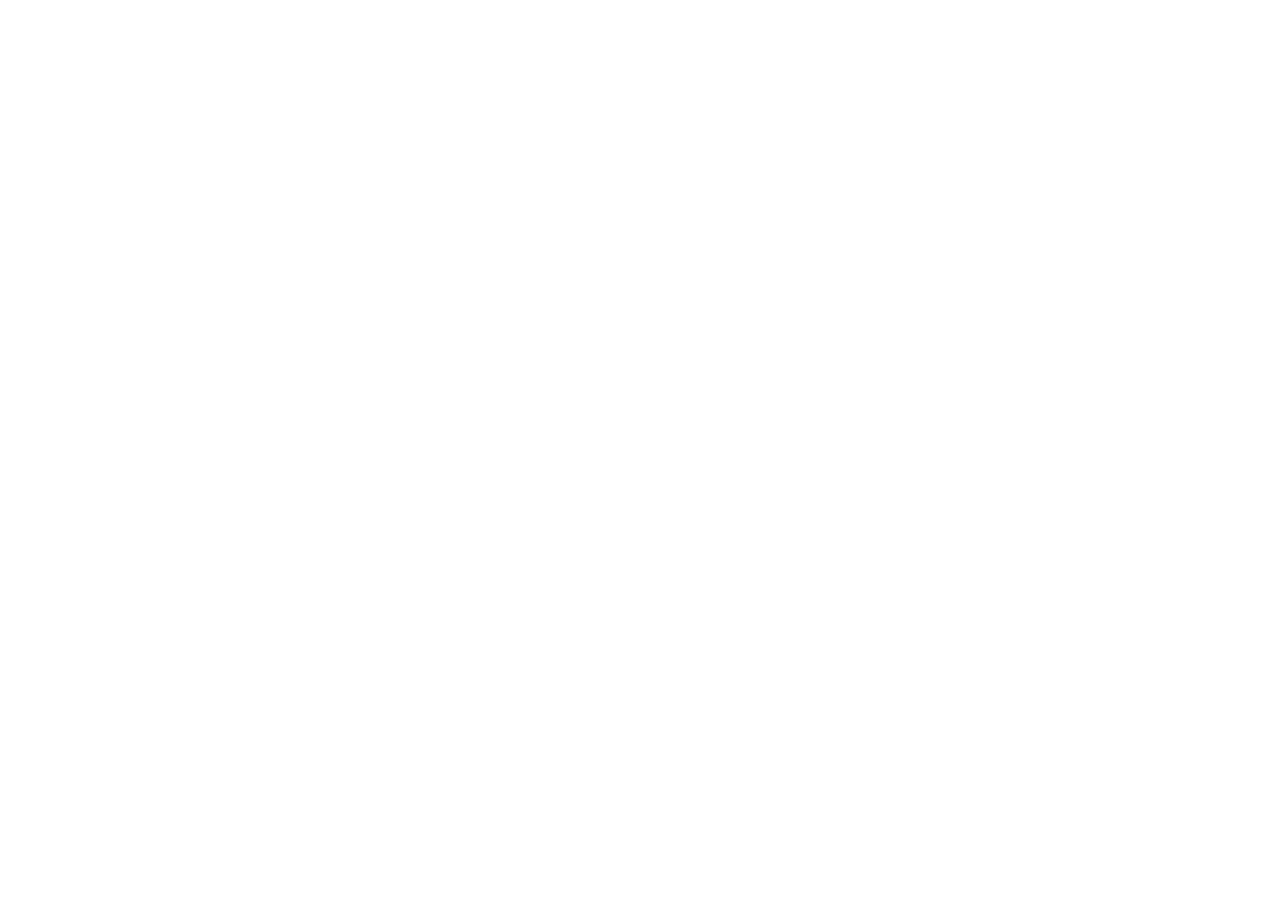
==== src/index.html @ 7132b691 "Initial commit" ====
<!DOCTYPE html>
<html lang="en">
  <head>
    <meta charset="UTF-8" />
    <link rel="icon" type="image/svg+xml" href="/favicon.svg" />
    <meta name="viewport" content="width=device-width, initial-scale=1.0" />
    <title>Vanilla App Template</title>
    <link rel="stylesheet" href="./css/styles.css" />
  </head>
  <body>
    <load src="./partials/header.html" icon-path="img/sprite.svg#logo" />

    <main>
      <!-- Loads the specified .html file -->
      <load src="./partials/vite-promo.html" />
      <load src="./partials/badges.html" />
    </main>

    <load src="./partials/footer.html" />

    <script type="module" src="main.js"></script>
  </body>
</html>
---- src/css/styles.css ----
/**
  |============================
  | include css partials with
  | default @import url()
  |============================
*/
/* Common styles */
@import url('./reset.css');
@import url('./base.css');
@import url('./container.css');
@import url('./animations.css');

/* Sections style */
@import url('./header.css');
@import url('./vite-promo.css');
@import url('./badges.css');
@import url('./back-link.css');
@import url('./footer.css');
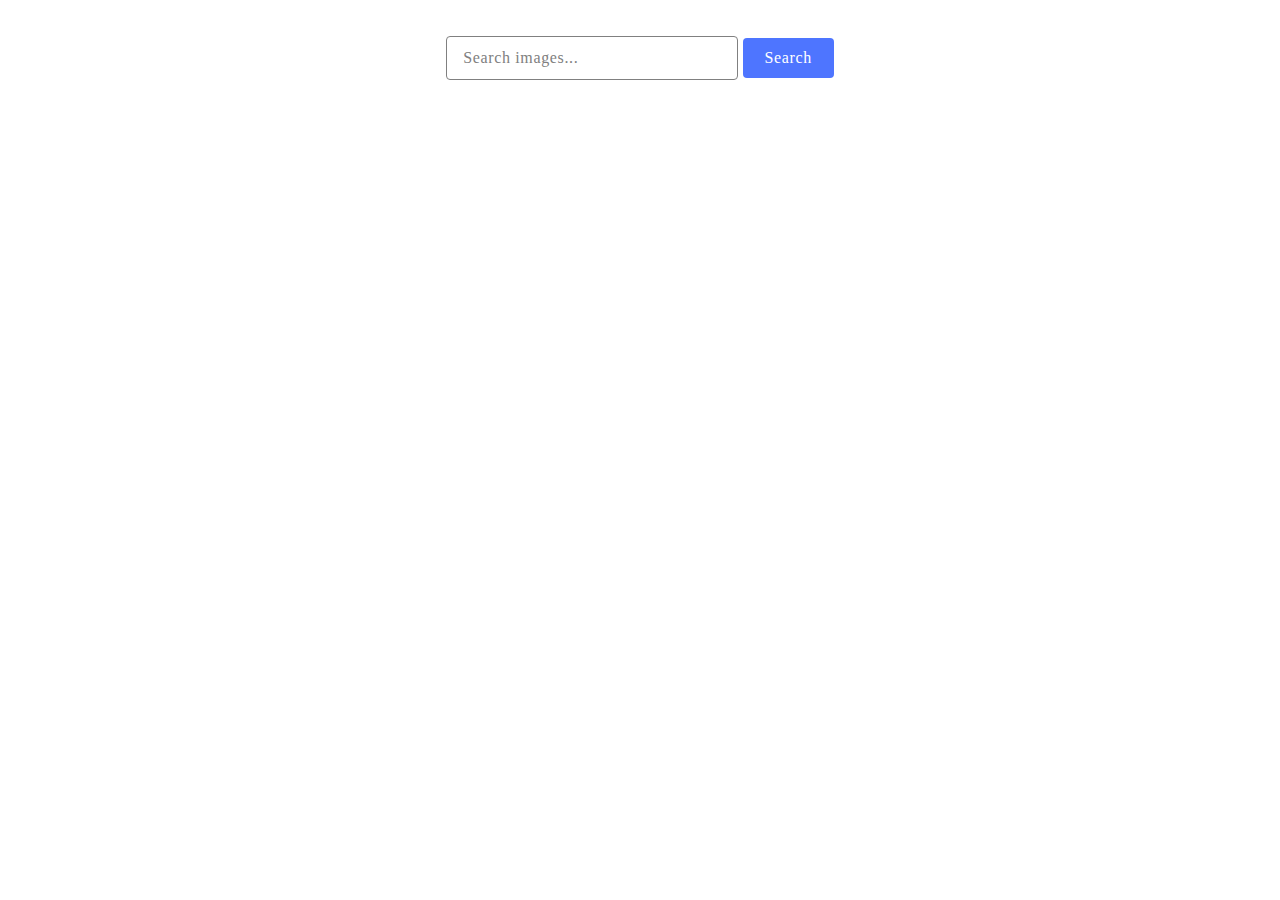
==== commit fd6a0982: "Update index.html" ====
--- a/src/index.html
+++ b/src/index.html
@@ -8,16 +8,12 @@
     <link rel="stylesheet" href="./css/styles.css" />
   </head>
   <body>
-    <load src="./partials/header.html" icon-path="img/sprite.svg#logo" />
-
-    <main>
-      <!-- Loads the specified .html file -->
-      <load src="./partials/vite-promo.html" />
-      <load src="./partials/badges.html" />
-    </main>
-
-    <load src="./partials/footer.html" />
-
-    <script type="module" src="main.js"></script>
+    <form id="form">
+      <input type="text" id="input" placeholder="Search images..." />
+      <button type="submit">Search</button>
+    </form>
+    <div id="loader" class="loader">Loading...</div>
+    <ul id="main-ul"></ul>
+    <script type="module" src="./main.js"></script>
   </body>
 </html>
--- a/src/css/styles.css
+++ b/src/css/styles.css
@@ -1,18 +1,160 @@
-/**
-  |============================
-  | include css partials with
-  | default @import url()
-  |============================
-*/
-/* Common styles */
-@import url('./reset.css');
-@import url('./base.css');
-@import url('./container.css');
-@import url('./animations.css');
+:root {
+  font-family: Inter, Avenir, Helvetica, Arial, sans-serif;
+  font-size: 16px;
+  line-height: 24px;
+  font-weight: 400;
 
-/* Sections style */
-@import url('./header.css');
-@import url('./vite-promo.css');
-@import url('./badges.css');
-@import url('./back-link.css');
-@import url('./footer.css');
+  color: #242424;
+  background-color: rgba(255, 255, 255, 0.87);
+
+  font-synthesis: none;
+  text-rendering: optimizeLegibility;
+  -webkit-font-smoothing: antialiased;
+  -moz-osx-font-smoothing: grayscale;
+  -webkit-text-size-adjust: 100%;
+}
+
+body {
+  display: flex;
+  flex-direction: column;
+  align-items: center;
+  min-height: 100vh;
+  margin: 0;
+}
+
+#form {
+  padding-top: 36px;
+}
+
+#input {
+  width: 272px;
+  height: 40px;
+  color: #2e2f42;
+  font-family: Montserrat;
+  font-size: 16px;
+  font-style: normal;
+  font-weight: 400;
+  line-height: 1.5em; /* 150% */
+  letter-spacing: 0.04em;
+  border-radius: 4px;
+  border: 1px solid #808080;
+  padding-left: 16px;
+}
+
+#input::placeholder {
+  color: #808080;
+}
+
+#input:focus {
+  border: 1px solid #4e75ff;
+}
+
+#input:hover {
+  border: 1px solid #000;
+}
+
+button {
+  width: 91px;
+  height: 40px;
+  color: #fff;
+  padding: 8px 16px;
+  font-family: Montserrat;
+  font-size: 16px;
+  font-style: normal;
+  font-weight: 500;
+  line-height: 1.5em; /* 150% */
+  letter-spacing: 0.04em;
+  border-radius: 4px;
+  background-color: #4e75ff;
+  border: none;
+}
+
+button:hover {
+  background-color: #6c8cff;
+}
+
+.iziToast {
+  max-width: 432px !important;
+  max-height: 88px !important;
+}
+
+.iziToast-message {
+  color: #fafafb;
+  font-family: Montserrat;
+  font-size: 16px;
+  font-style: normal;
+  font-weight: 400;
+  line-height: 1.5em; /* 150% */
+  letter-spacing: 0.03125em;
+}
+
+#main-ul {
+  list-style-type: none;
+  padding-top: 32px;
+  display: grid;
+  grid-template-columns: repeat(3, 1fr);
+  gap: 24px;
+}
+
+#parent-li {
+  position: relative;
+  height: 200px;
+  border: 1px solid #808080;
+}
+
+img {
+  height: 100%;
+  object-fit: cover;
+}
+
+#inner-ul {
+  position: absolute;
+  bottom: 0;
+  background-color: #fff;
+  display: flex;
+  flex-direction: row;
+  width: 100%;
+}
+
+#inner-li {
+  display: flex;
+  flex-direction: column;
+  justify-content: center;
+  margin-left: 32px;
+  text-align: center;
+}
+
+#name {
+  color: #2e2f42;
+  font-family: Montserrat;
+  font-size: 12px;
+  font-style: normal;
+  font-weight: 600;
+  line-height: 1.33em; /* 133.333% */
+  letter-spacing: 0.03em;
+}
+
+#count {
+  color: #2e2f42;
+  font-family: Montserrat;
+  font-size: 12px;
+  font-style: normal;
+  font-weight: 400;
+  line-height: 2em; /* 200% */
+  letter-spacing: 0.03em;
+}
+
+#loader {
+  display: none;
+}
+
+.loader {
+  font-size: 10px;
+  width: 1em;
+  height: 1em;
+  border-radius: 50%;
+  position: relative;
+  text-indent: -9999em;
+  animation: mulShdSpin 1.1s infinite ease;
+  transform: translateZ(0);
+}
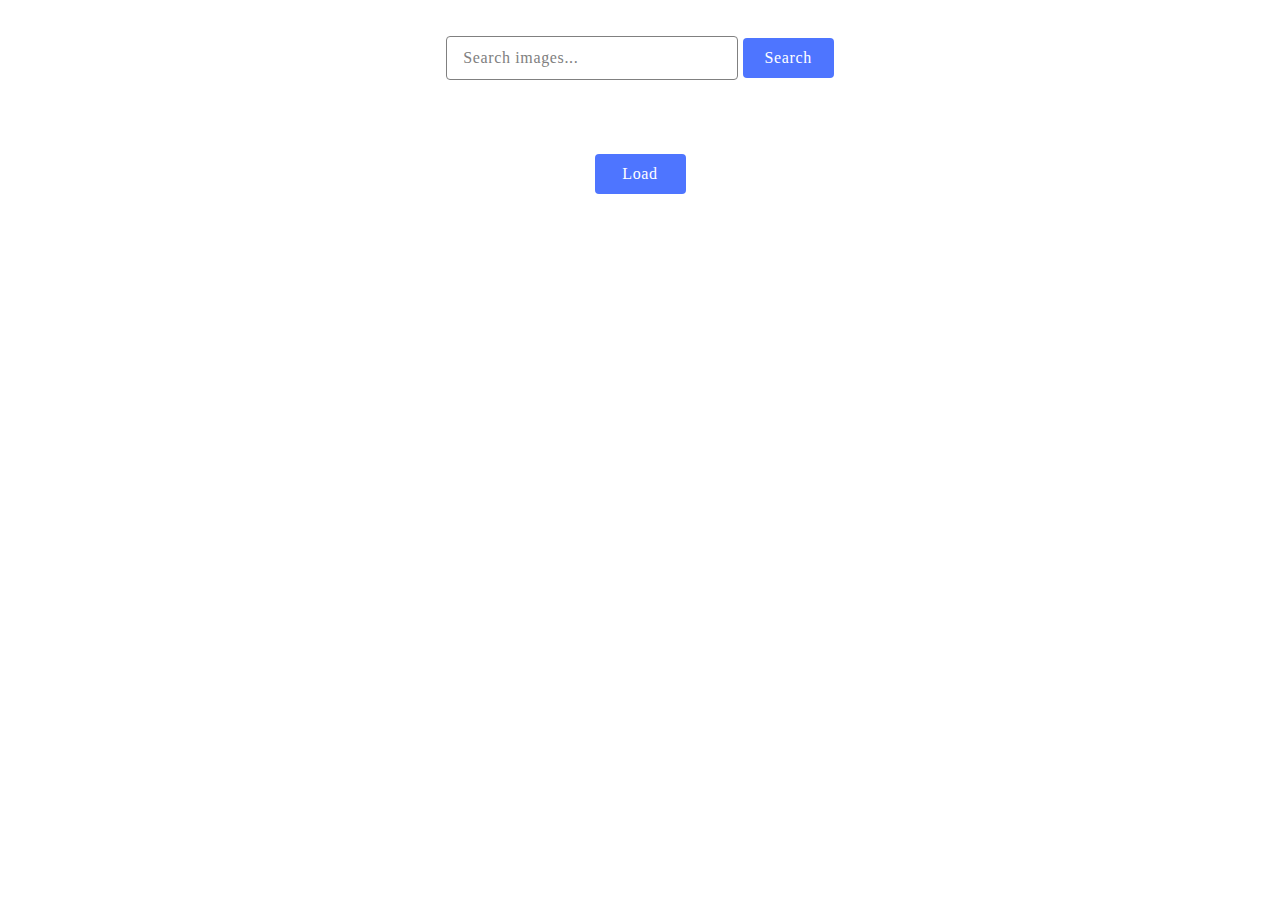
==== commit acfe3111: "Update index.html" ====
--- a/src/index.html
+++ b/src/index.html
@@ -12,8 +12,13 @@
       <input type="text" id="input" placeholder="Search images..." />
       <button type="submit">Search</button>
     </form>
-    <div id="loader" class="loader">Loading...</div>
     <ul id="main-ul"></ul>
+    <span class="loader"></span>
+
+    <button id="load-more-button" type="submit" class="load-more-button">
+      Load more
+    </button>
+
     <script type="module" src="./main.js"></script>
   </body>
 </html>
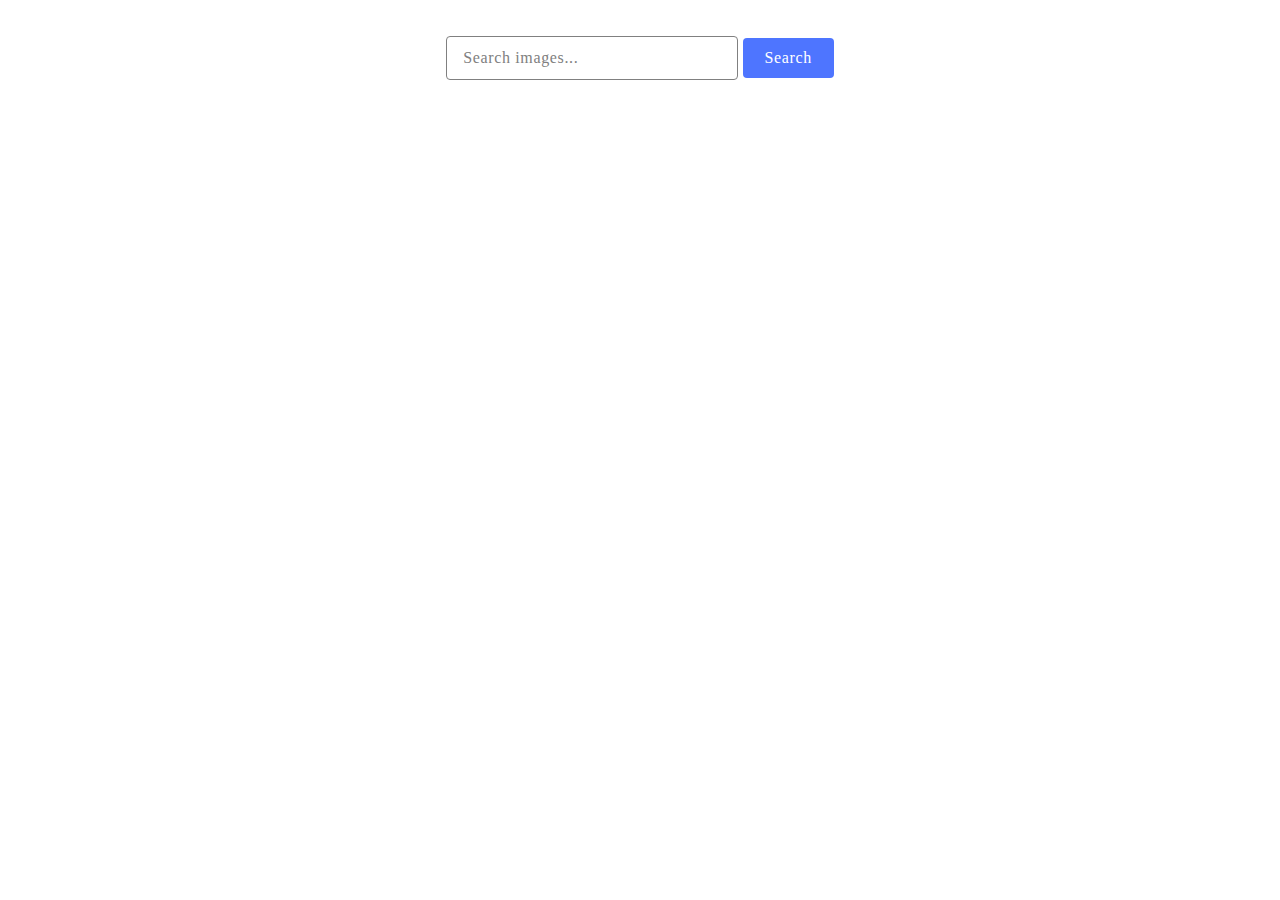
==== commit 89d248ec: "Update index.html" ====
--- a/src/index.html
+++ b/src/index.html
@@ -13,12 +13,10 @@
       <button type="submit">Search</button>
     </form>
     <ul id="main-ul"></ul>
-    <span class="loader"></span>
-
+    <span class="loader visible"></span>
     <button id="load-more-button" type="submit" class="load-more-button">
       Load more
     </button>
-
     <script type="module" src="./main.js"></script>
   </body>
 </html>
--- a/src/css/styles.css
+++ b/src/css/styles.css
@@ -52,7 +52,9 @@
 #input:hover {
   border: 1px solid #000;
 }
-
+#load-more-button {
+  display: none;
+}
 button {
   width: 91px;
   height: 40px;
